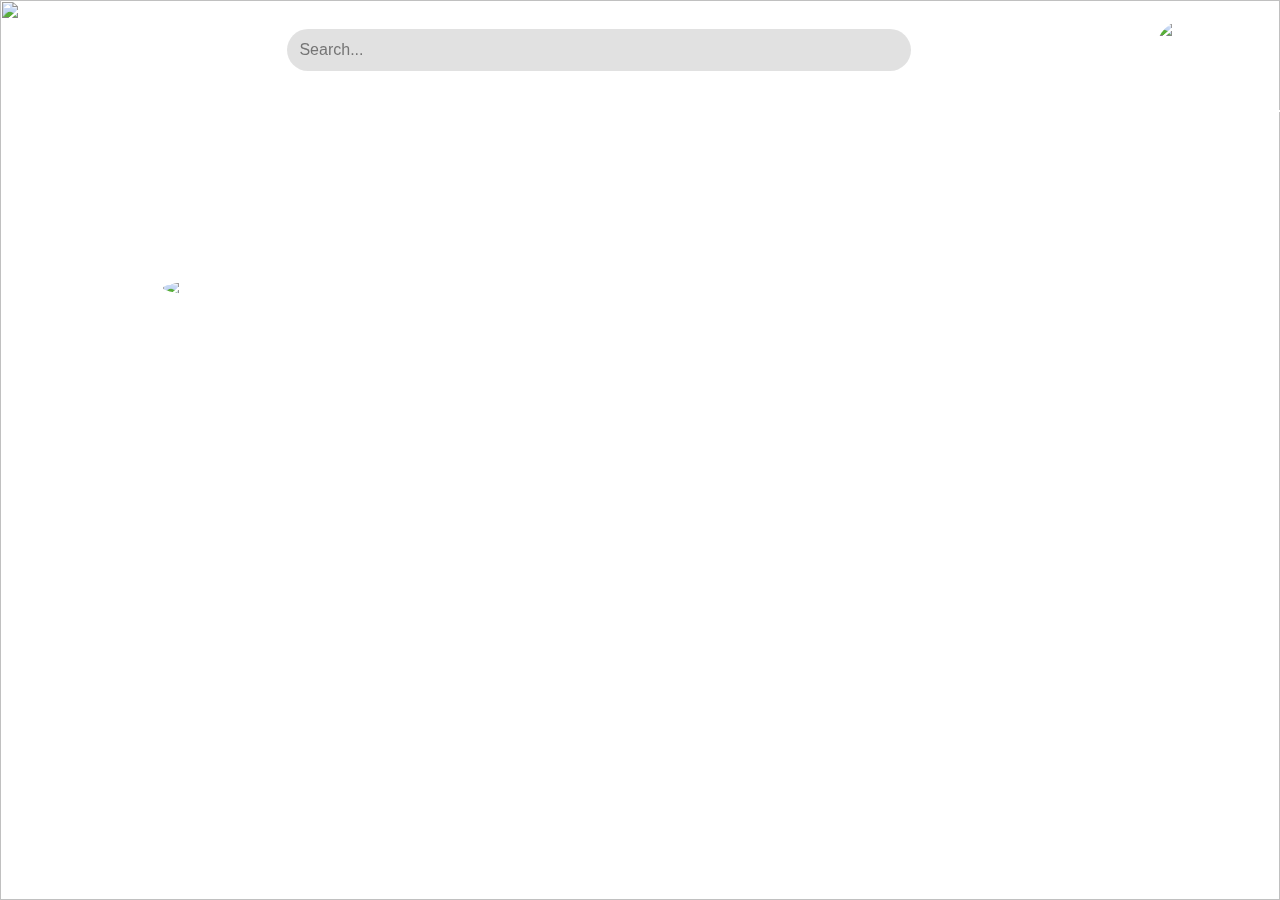
==== about.html @ cf6fcfd6 "Add files via upload" ====
<!DOCTYPE html>
<html lang="en">
<head>
    <meta charset="UTF-8">
    <meta name="viewport" content="width=device-width, initial-scale=1.0">
    <title>About - Janhvi Singh</title>
    <link rel="stylesheet" href="common.css">
    <link rel="stylesheet" href="about.css">
</head>
<body>
    <div class="profile-container">
        <img src="https://cdn.builder.io/api/v1/image/assets/ea1e5708404045aa8b9bb1f7eaf34b63/581202249f6213654a01df42ed97d7556b16fdd86085669691631a277e0d7260?apiKey=ea1e5708404045aa8b9bb1f7eaf34b63&" class="background-image" alt=""/>
        <div class="header-wrapper">
            <div class="about-link" onclick="window.location.href='indexx.html'">Home</div>
            <div class="search-container">
                <input type="text" class="search-bar" id="searchInput" placeholder="Search..." oninput="filterSuggestions()" onfocus="showDropdown()" onblur="checkClick(event)" onkeypress="handleEnter(event)">
                <div class="dropdown" id="dropdown">
                    <div onclick="redirectTo('projects.html')">Janhvi's Projects</div>
                    <div onclick="redirectTo('hire.html')">Why Hire Janhvi</div>
                </div>
            </div>
            <div class="user-info">
                <div class="gmail-link" onclick="openDialog()">Gmail</div>
                <img src="https://cdn.builder.io/api/v1/image/assets/ea1e5708404045aa8b9bb1f7eaf34b63/54327afc72e3e9986ff62e423b5719afe150444a193a4ef8fd6249de6d568dc6?apiKey=ea1e5708404045aa8b9bb1f7eaf34b63&" class="profile-picture" alt="User profile picture" onclick="toggleFreelanceBox()"/>
            </div>
        </div>
        <div class="separator"></div>
        <div class="main-content">
            <div class="image-column">
                <img src="https://cdn.builder.io/api/v1/image/assets/ea1e5708404045aa8b9bb1f7eaf34b63/9efe4e2387986dd3f10321594b5299ffad930140a9a5a25d831fa32b8b61f628?apiKey=ea1e5708404045aa8b9bb1f7eaf34b63&" class="large-profile-picture" alt="Janhvi Singh"/>
            </div>
            <div class="text-column">
                <div class="profile-description">
                    Janhvi Singh
                    <br /><br />
                    I am a BTech student with a background in AI and Data Analytics, passionate about creating seamless digital experiences.
                    <br /><br />
                    I have hands-on experience with HTML, CSS, JavaScript, and Python, allowing me to bring designs to life through code. My keen interest in UI/UX design, prototyping, and front-end development drives me to craft intuitive and visually engaging user interfaces.
                    <br /><br />
                    Currently, I am working on CalmPulse, a Mental Health Tracker app designed to help users log their mood, track triggers, and access mental wellness resources.
                    <br /><br />
                    I am actively seeking opportunities in UI/UX design, front-end development, and data analytics, where I can contribute my skills and continue learning.
                </div>
            </div>
        </div>
    </div>

    <!-- Gmail Dialog Box -->
    <div class="dialog-box" id="gmailDialog">
        <div class="header">
            New Message
            <span onclick="closeDialog()">✖</span>
        </div>
        <input type="email" id="from-email" class="input-field" placeholder="From:">
        <input type="text" id="subject" class="input-field" placeholder="Subject:">
        <textarea id="message" placeholder="Write your message here..."></textarea>
        <button class="send-btn" onclick="sendEmail()">Send</button>
    </div>

    <!-- Freelance Projects Box -->
    <div class="connect-freelance-projects" id="freelanceBox">
        <div class="header">Connect with Me <span onclick="toggleFreelanceBox()">✖</span></div>
        <div class="category-list">
            <div class="category-item">
                <a href="https://www.linkedin.com/in/janhvissingh/" target="_blank">
                    <img src="C:\Users\Admin\Desktop\linkedin.png" alt="LinkedIn"/>
                    <span>LinkedIn</span>
                </a>
            </div>
            <div class="category-item">
                <a href="https://www.behance.net/janhvisingh15" target="_blank">
                    <img src="C:\Users\Admin\Desktop\behance.png" alt="Behance"/>
                    <span>Behance</span>
                </a>
            </div>
            <div class="category-item">
                <a href="https://github.com/janhvisingh1712" target="_blank">
                    <img src="C:\Users\Admin\Desktop\github.png" alt="GitHub"/>
                    <span>GitHub</span>
                </a>
            </div>
            <div class="category-item">
                <a href="https://www.figma.com/design/QXT6w6BQMYUIh9JfynT6US/PROJECTS?node-id=0-1&p=f&t=VRnKolIGFGXuu1DA-0" target="_blank">
                    <img src="C:\Users\Admin\Desktop\figma.png" alt="Designs"/>
                    <span>Designs</span>
                </a>
            </div>
        </div>
    </div>

    <script src="common.js"></script>
    <script src="about.js"></script>
</body>
</html>
---- common.css ----
body {
    margin: 0;
    padding: 0;
    font-family: Adamina, serif;
    overflow: hidden; /* Prevents scrolling */
}

.profile-container {
    display: flex;
    flex-direction: column;
    align-items: center;
    position: relative;
    width: 100vw;
    height: 100vh;
    text-align: center;
    color: white;
}

.background-image {
    position: absolute;
    inset: 0;
    width: 100%;
    height: 100%;
    object-fit: cover;
}

.header-wrapper {
    position: relative;
    display: flex;
    width: 90%;
    justify-content: space-between;
    align-items: center;
    padding: 20px 0;
}

.about-link, .gmail-link {
    font-size: 20px;
    cursor: pointer;
}

.user-info {
    display: flex;
    align-items: center;
    gap: 20px;
}

.profile-picture {
    width: 60px;
    height: 60px;
    border-radius: 50%;
    object-fit: cover;
    cursor: pointer;
}

.separator {
    width: 100%;
    height: 2px;
    background-color: white;
    margin-top: 10px;
}

.user-name {
    font-size: 48px;
    margin-top: 80px;
    color: white;
    text-align: center;
    font-weight: 500;
    position: relative;
    z-index: 10;
}

.search-container {
    display: flex;
    flex-direction: column;
    align-items: center;
    position: relative;
    width: 80%;
    max-width: 600px;
    padding: 30px;
    background: rgba(255, 255, 255, 0.1);
    border-radius: 20px;
}

.search-bar {
    position: relative;
    border-radius: 50px;
    background-color: rgba(217, 217, 217, 0.8);
    width: 100%;
    font-family: Inter, sans-serif;
    color: rgba(128, 0, 128, 1);
    padding: 12px;
    border: none;
    outline: none;
    font-size: 16px;
}

.search-button {
    background-color: white;
    color: white;
    border: none;
    padding: 10px 20px;
    border-radius: 20px;
    cursor: pointer;
    margin-top: 10px;
}

.dropdown {
    display: none;
    position: absolute;
    top: 100%;
    width: 100%;
    background: rgba(255, 255, 255, 0.9);
    border-radius: 8px;
    box-shadow: 0 4px 8px rgba(0, 0, 0, 0.2);
    z-index: 1000;
}

.dropdown div {
    padding: 10px;
    cursor: pointer;
    border-bottom: 1px solid #ddd;
    color: rgba(128, 0, 128, 1);
}

.dropdown div:hover {
    background: #E564E5;
    color: white;
}

/* Dialog Box */
.dialog-box {
    display: none;
    position: fixed;
    bottom: 20px;
    right: 20px;
    width: 400px;
    background: white;
    border-radius: 8px;
    box-shadow: 0 4px 8px rgba(0, 0, 0, 0.2);
    overflow: hidden;
    z-index: 1000;
    padding: 20px;
    flex-direction: column;
    align-items: center; /* Ensure content is centered vertically */
}

.header {
    background: #E564E5;
    color: #F2E0F2;
    padding: 10px;
    font-weight: bold;
    display: flex;
    justify-content: space-between;
    width: 100%; /* Ensure header spans the full width */
}

.header span {
    cursor: pointer;
}

.input-field {
    width: 100%;
    padding: 8px;
    border: none;
    border-bottom: 1px solid black;
    margin-bottom: 10px;
}

textarea {
    width: 100%;
    height: 100px;
    padding: 8px;
    border: none;
    border-bottom: 1px solid black;
    margin-bottom: 10px;
}

.send-btn {
    width: 100%;
    background: #E564E5;
    color: white;
    padding: 10px;
    border: none;
    cursor: pointer;
    font-size: 16px;
}

.connect-freelance-projects {
    background-color: #e564e5;
    display: none;
    position: fixed;
    bottom: 20px;
    right: 20px;
    width: 300px;  /* Fixed width for rectangle structure */
    max-height: 500px; /* Max height */
    flex-direction: column;
    overflow: hidden;
    align-items: center;
    color: #fff;
    white-space: nowrap;
    padding: 20px;
    font: 400 15px Adamina, sans-serif;
    border: 9px solid #fff;
    z-index: 1000;
}

.category-list {
    display: flex;
    flex-direction: column;
    gap: 20px;
    align-items: center;
}

.category-item {
    display: flex;
    flex-direction: column;
    align-items: center;
    text-decoration: none;
}

.category-item img {
    width: 52px;
    height: 52px;
    object-fit: contain;
    object-position: center;
}

.category-item span {
    margin-top: 5px;
    color: white;
    text-align: center;
    font-size: 14px;
}
.dropdown div {
    pointer-events: auto;
}
---- about.css ----
body {
    margin: 0;
    padding: 0;
    font-family: Adamina, serif;
    overflow-y: auto;
}

.profile-container {
    display: flex;
    flex-direction: column;
    align-items: flex-start;
    position: relative;
    width: 100vw;
    min-height: 100vh;
    text-align: left;
    color: white;
    padding-left: 5%;
}

.background-image {
    position: fixed;
    inset: 0;
    width: 100%;
    height: 100%;
    object-fit: cover;
    z-index: -1;
}

.header-wrapper {
    position: relative;
    display: flex;
    width: 90%;
    justify-content: space-between;
    align-items: center;
    padding: 20px 0;
}

.search-container {
    display: flex;
    align-items: center;
    width: 60%;
    max-width: 600px;
    padding: 0 20px;
    background: rgba(255, 255, 255, 0.1);
    border-radius: 20px;
}

.dropdown {
    display: none;
    position: absolute;
    top: 100%;
    width: 100%;
    background: rgba(255, 255, 255, 0.9);
    border-radius: 8px;
    box-shadow: 0 4px 8px rgba(0, 0, 0, 0.2);
    z-index: 1000;
}

.dropdown div {
    padding: 10px;
    cursor: pointer;
    border-bottom: 1px solid #ddd;
    color: rgba(128, 0, 128, 1);
}

.dropdown div:hover {
    background: #E564E5;
    color: white;
}

.about-link, .gmail-link {
    font-size: 20px;
    cursor: pointer;
}

.main-content {
    display: flex;
    flex-direction: row;
    align-items: center;
    justify-content: center;
    width: 90%;
    max-width: 1200px;
    margin-top: 50px;
}

.image-column {
    flex: 1;
    display: flex;
    justify-content: center;
    margin-right: 20px; /* Adjust for spacing */
}

.text-column {
    flex: 2;
    text-align: left; /* Left-align the text */
}

.large-profile-picture {
    width: 180px;
    border-radius: 50%;
    max-width: 100%;
}

/* Dialog Box */
.dialog-box {
    display: none;
    position: fixed;
    bottom: 20px;
    right: 20px;
    width: 400px;
    background: white;
    border-radius: 8px;
    box-shadow: 0 4px 8px rgba(0, 0, 0, 0.2);
    overflow: hidden;
    z-index: 1000;
}

.header {
    background: #E564E5;
    color: #F2E0F2;
    padding: 10px;
    font-weight: bold;
    display: flex;
    justify-content: space-between;
    width: 100%;
}

.header span {
    cursor: pointer;
}

.input-field {
    width: 100%;
    padding: 8px;
    border: none;
    border-bottom: 1px solid black;
    margin-bottom: 10px;
}

textarea {
    width: 100%;
    height: 100px;
    padding: 8px;
    border: none;
    border-bottom: 1px solid black;
    margin-bottom: 10px;
}

.send-btn {
    width: 100%;
    background: #E564E5;
    color: white;
    padding: 10px;
    border: none;
    cursor: pointer;
    font-size: 16px;
}

.connect-freelance-projects {
    background-color: #e564e5;
    display: none;
    position: fixed;
    bottom: 20px;
    right: 20px;
    width: 300px;
    max-height: 500px;
    flex-direction: column;
    overflow: hidden;
    align-items: center;
    color: #fff;
    white-space: nowrap;
    padding: 20px;
    font: 400 15px Adamina, sans-serif;
    border: 9px solid #fff;
    z-index: 1000;
}

.category-list {
    display: flex;
    flex-direction: column;
    gap: 20px;
    align-items: center;
}

.category-item {
    display: flex;
    flex-direction: column;
    align-items: center;
    text-decoration: none;
}

.category-item img {
    width: 52px;
    height: 52px;
    object-fit: contain;
    object-position: center;
}

.category-item span {
    margin-top: 5px;
    color: white;
    text-align: center;
    font-size: 14px;
}
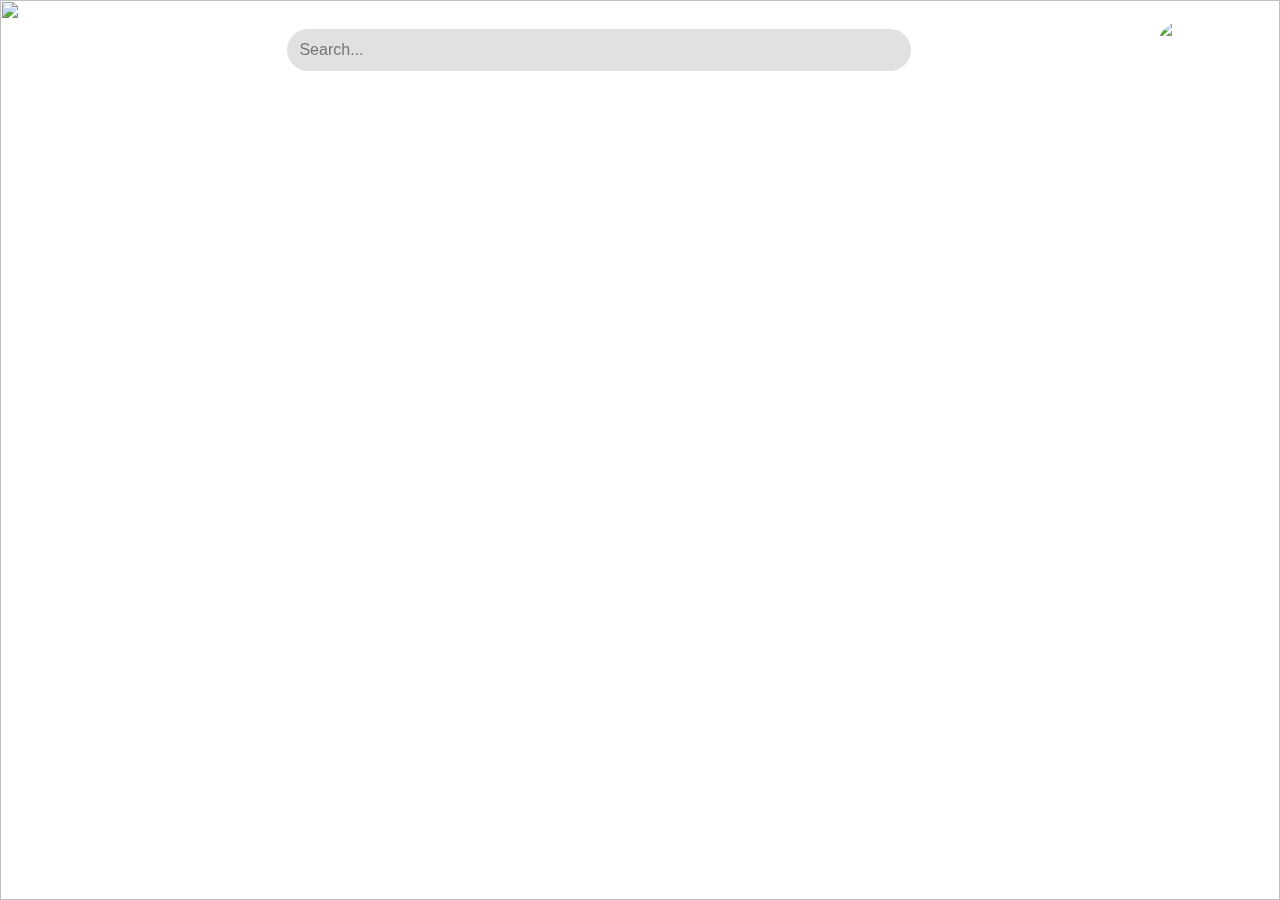
==== commit 0065a929: "Update about.html" ====
--- a/about.html
+++ b/about.html
@@ -3,9 +3,9 @@
 <head>
     <meta charset="UTF-8">
     <meta name="viewport" content="width=device-width, initial-scale=1.0">
-    <title>About - Janhvi Singh</title>
+    <title>Why Hire Janhvi - Janhvi Singh</title>
     <link rel="stylesheet" href="common.css">
-    <link rel="stylesheet" href="about.css">
+    <link rel="stylesheet" href="hire.css">
 </head>
 <body>
     <div class="profile-container">
@@ -13,10 +13,10 @@
         <div class="header-wrapper">
             <div class="about-link" onclick="window.location.href='indexx.html'">Home</div>
             <div class="search-container">
-                <input type="text" class="search-bar" id="searchInput" placeholder="Search..." oninput="filterSuggestions()" onfocus="showDropdown()" onblur="checkClick(event)" onkeypress="handleEnter(event)">
+                <input type="text" class="search-bar" id="searchInput" placeholder="Search..." oninput="filterSuggestions()" onfocus="showDropdown()" onblur="clickCheck(event)" onkeypress="handleEnter(event)">
                 <div class="dropdown" id="dropdown">
                     <div onclick="redirectTo('projects.html')">Janhvi's Projects</div>
-                    <div onclick="redirectTo('hire.html')">Why Hire Janhvi</div>
+                    <div onclick="redirectTo('whyhire.html')">Why Hire Janhvi</div>
                 </div>
             </div>
             <div class="user-info">
@@ -24,22 +24,13 @@
                 <img src="https://cdn.builder.io/api/v1/image/assets/ea1e5708404045aa8b9bb1f7eaf34b63/54327afc72e3e9986ff62e423b5719afe150444a193a4ef8fd6249de6d568dc6?apiKey=ea1e5708404045aa8b9bb1f7eaf34b63&" class="profile-picture" alt="User profile picture" onclick="toggleFreelanceBox()"/>
             </div>
         </div>
-        <div class="separator"></div>
         <div class="main-content">
-            <div class="image-column">
-                <img src="https://cdn.builder.io/api/v1/image/assets/ea1e5708404045aa8b9bb1f7eaf34b63/9efe4e2387986dd3f10321594b5299ffad930140a9a5a25d831fa32b8b61f628?apiKey=ea1e5708404045aa8b9bb1f7eaf34b63&" class="large-profile-picture" alt="Janhvi Singh"/>
-            </div>
-            <div class="text-column">
-                <div class="profile-description">
-                    Janhvi Singh
-                    <br /><br />
-                    I am a BTech student with a background in AI and Data Analytics, passionate about creating seamless digital experiences.
-                    <br /><br />
-                    I have hands-on experience with HTML, CSS, JavaScript, and Python, allowing me to bring designs to life through code. My keen interest in UI/UX design, prototyping, and front-end development drives me to craft intuitive and visually engaging user interfaces.
-                    <br /><br />
-                    Currently, I am working on CalmPulse, a Mental Health Tracker app designed to help users log their mood, track triggers, and access mental wellness resources.
-                    <br /><br />
-                    I am actively seeking opportunities in UI/UX design, front-end development, and data analytics, where I can contribute my skills and continue learning.
+            <div class="overview-container">
+                <div class="overview-header">
+                    <div class="overview-title" id="overviewTitle"></div>
+                </div>
+                <div class="overview-text" id="overviewText">
+                    <!-- The text content will be dynamically generated here -->
                 </div>
             </div>
         </div>
@@ -63,25 +54,25 @@
         <div class="category-list">
             <div class="category-item">
                 <a href="https://www.linkedin.com/in/janhvissingh/" target="_blank">
-                    <img src="C:\Users\Admin\Desktop\linkedin.png" alt="LinkedIn"/>
+                    <img src="C:\Users\Admin\Desktop\Janhvi google portfolio\linkedin.png" alt="LinkedIn"/>
                     <span>LinkedIn</span>
                 </a>
             </div>
             <div class="category-item">
                 <a href="https://www.behance.net/janhvisingh15" target="_blank">
-                    <img src="C:\Users\Admin\Desktop\behance.png" alt="Behance"/>
+                    <img src="C:\Users\Admin\Desktop\Janhvi google portfolio\behance.png" alt="Behance"/>
                     <span>Behance</span>
                 </a>
             </div>
             <div class="category-item">
                 <a href="https://github.com/janhvisingh1712" target="_blank">
-                    <img src="C:\Users\Admin\Desktop\github.png" alt="GitHub"/>
+                    <img src="C:\Users\Admin\Desktop\Janhvi google portfolio\github.png" alt="GitHub"/>
                     <span>GitHub</span>
                 </a>
             </div>
             <div class="category-item">
                 <a href="https://www.figma.com/design/QXT6w6BQMYUIh9JfynT6US/PROJECTS?node-id=0-1&p=f&t=VRnKolIGFGXuu1DA-0" target="_blank">
-                    <img src="C:\Users\Admin\Desktop\figma.png" alt="Designs"/>
+                    <img src="C:\Users\Admin\Desktop\Janhvi google portfolio\figma.png" alt="Designs"/>
                     <span>Designs</span>
                 </a>
             </div>
@@ -89,6 +80,9 @@
     </div>
 
     <script src="common.js"></script>
-    <script src="about.js"></script>
+    <script src="hire.js"></script>
 </body>
-</html>+</html>
+           
+    
+  
--- a/hire.css
+++ b/hire.css
@@ -0,0 +1,160 @@
+body {
+    margin: 0;
+    padding: 0;
+    font-family: Adamina, serif;
+    overflow-y: auto;
+}
+
+.profile-container {
+    display: flex;
+    flex-direction: column;
+    align-items: flex-start;
+    position: relative;
+    width: 100vw;
+    min-height: 100vh;
+    text-align: left;
+    color: white;
+    padding-left: 5%;
+}
+
+.background-image {
+    position: fixed;
+    inset: 0;
+    width: 100%;
+    height: 100%;
+    object-fit: cover;
+    z-index: -1;
+}
+
+.header-wrapper {
+    position: relative;
+    display: flex;
+    width: 90%;
+    justify-content: space-between;
+    align-items: center;
+    padding: 20px 0;
+}
+
+.search-container {
+    display: flex;
+    align-items: center;
+    width: 60%;
+    max-width: 600px;
+    padding: 0 20px;
+    background: rgba(255, 255, 255, 0.1);
+    border-radius: 20px;
+}
+
+.dropdown {
+    display: none;
+    position: absolute;
+    top: 100%;
+    width: 100%;
+    background: rgba(255, 255, 255, 0.9);
+    border-radius: 8px;
+    box-shadow: 0 4px 8px rgba(0, 0, 0, 0.2);
+    z-index: 1000;
+}
+
+.dropdown div {
+    padding: 10px;
+    cursor: pointer;
+    border-bottom: 1px solid #ddd;
+    color: rgba(128, 0, 128, 1);
+}
+
+.dropdown div:hover {
+    background: #E564E5;
+    color: white;
+}
+
+.about-link, .gmail-link {
+    font-size: 20px;
+    cursor: pointer;
+}
+
+.main-content {
+    display: flex;
+    flex-direction: row;
+    align-items: center;
+    justify-content: center;
+    width: 90%;
+    max-width: 1200px;
+    margin-top: 50px;
+}
+
+.overview-container {
+    display: flex;
+    flex-direction: column;
+    margin: 52px 0 0;
+    width: 100%;
+    max-width: 620px;
+}
+
+.overview-header {
+    display: flex;
+    align-items: center;
+    gap: 20px;
+}
+
+.overview-icon {
+    width: 46px;
+}
+
+.overview-title {
+    font-size: 20px;
+    font-family: Poppins, sans-serif;
+}
+
+.overview-text {
+    font-size: 16px;
+    font-family: Poppins, sans-serif;
+    margin-top: 10px;
+}
+
+.connect-freelance-projects {
+    background-color: #e564e5;
+    display: none;
+    position: fixed;
+    bottom: 20px;
+    right: 20px;
+    width: 300px;
+    max-height: 500px;
+    flex-direction: column;
+    overflow: hidden;
+    align-items: center;
+    color: #fff;
+    white-space: nowrap;
+    padding: 20px;
+    font: 400 15px Adamina, sans-serif;
+    border: 9px solid #fff;
+    z-index: 1000;
+}
+
+.category-list {
+    display: flex;
+    flex-direction: column;
+    gap: 20px;
+    align-items: center;
+}
+
+.category-item {
+    display: flex;
+    flex-direction: column;
+    align-items: center;
+    text-decoration: none;
+}
+
+.category-item img {
+    width: 52px;
+    height: 52px;
+    object-fit: contain;
+    object-position: center;
+}
+
+.category-item span {
+    margin-top: 5px;
+    color: white;
+    text-align: center;
+    font-size: 14px;
+}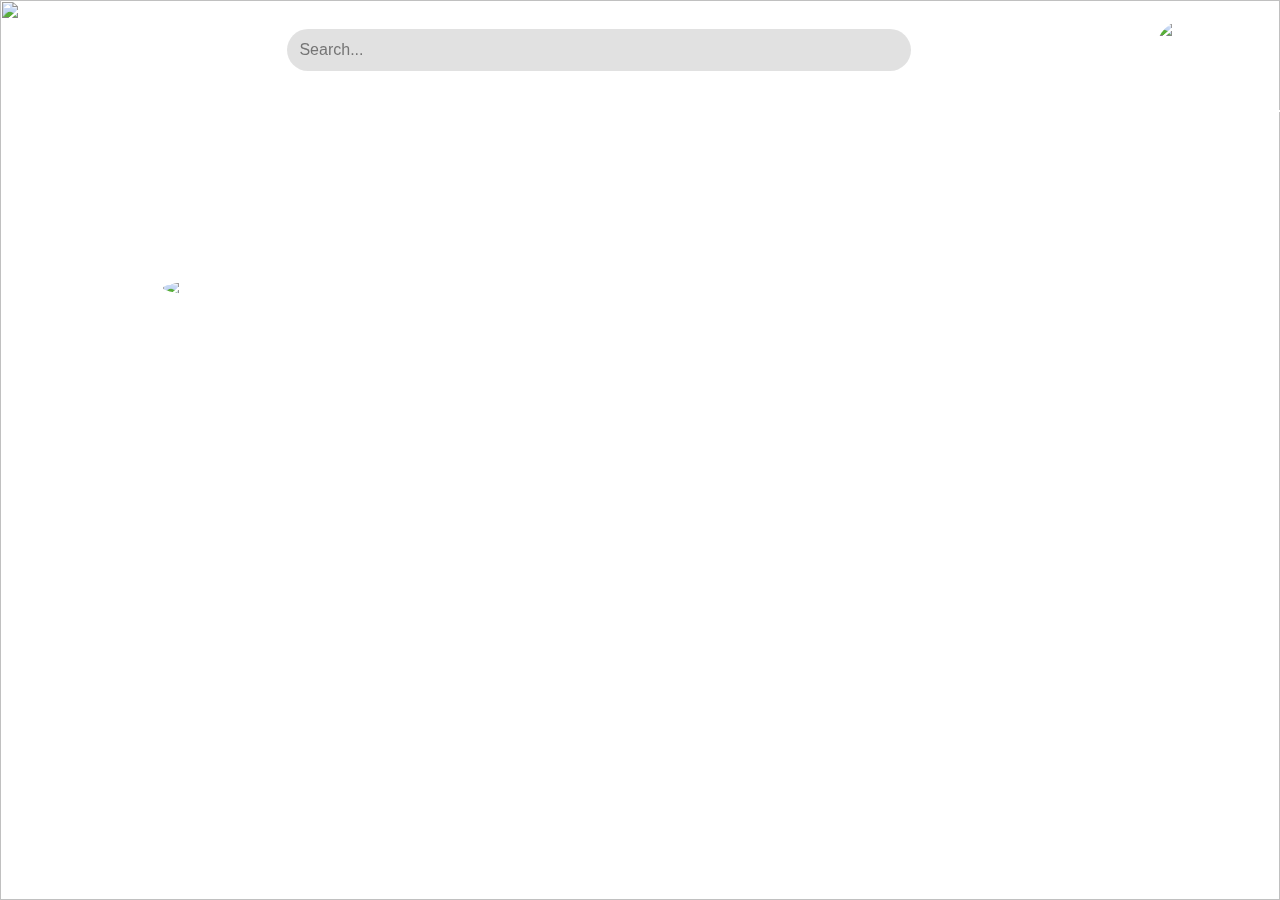
==== commit d6c8a725: "Update about.html" ====
--- a/about.html
+++ b/about.html
@@ -3,9 +3,9 @@
 <head>
     <meta charset="UTF-8">
     <meta name="viewport" content="width=device-width, initial-scale=1.0">
-    <title>Why Hire Janhvi - Janhvi Singh</title>
+    <title>About - Janhvi Singh</title>
     <link rel="stylesheet" href="common.css">
-    <link rel="stylesheet" href="hire.css">
+    <link rel="stylesheet" href="about.css">
 </head>
 <body>
     <div class="profile-container">
@@ -13,10 +13,10 @@
         <div class="header-wrapper">
             <div class="about-link" onclick="window.location.href='indexx.html'">Home</div>
             <div class="search-container">
-                <input type="text" class="search-bar" id="searchInput" placeholder="Search..." oninput="filterSuggestions()" onfocus="showDropdown()" onblur="clickCheck(event)" onkeypress="handleEnter(event)">
+                <input type="text" class="search-bar" id="searchInput" placeholder="Search..." oninput="filterSuggestions()" onfocus="showDropdown()" onblur="checkClick(event)" onkeypress="handleEnter(event)">
                 <div class="dropdown" id="dropdown">
                     <div onclick="redirectTo('projects.html')">Janhvi's Projects</div>
-                    <div onclick="redirectTo('whyhire.html')">Why Hire Janhvi</div>
+                    <div onclick="redirectTo('hire.html')">Why Hire Janhvi</div>
                 </div>
             </div>
             <div class="user-info">
@@ -24,13 +24,22 @@
                 <img src="https://cdn.builder.io/api/v1/image/assets/ea1e5708404045aa8b9bb1f7eaf34b63/54327afc72e3e9986ff62e423b5719afe150444a193a4ef8fd6249de6d568dc6?apiKey=ea1e5708404045aa8b9bb1f7eaf34b63&" class="profile-picture" alt="User profile picture" onclick="toggleFreelanceBox()"/>
             </div>
         </div>
+        <div class="separator"></div>
         <div class="main-content">
-            <div class="overview-container">
-                <div class="overview-header">
-                    <div class="overview-title" id="overviewTitle"></div>
-                </div>
-                <div class="overview-text" id="overviewText">
-                    <!-- The text content will be dynamically generated here -->
+            <div class="image-column">
+                <img src="https://cdn.builder.io/api/v1/image/assets/ea1e5708404045aa8b9bb1f7eaf34b63/9efe4e2387986dd3f10321594b5299ffad930140a9a5a25d831fa32b8b61f628?apiKey=ea1e5708404045aa8b9bb1f7eaf34b63&" class="large-profile-picture" alt="Janhvi Singh"/>
+            </div>
+            <div class="text-column">
+                <div class="profile-description">
+                    Janhvi Singh
+                    <br /><br />
+                    I am a BTech student with a background in AI and Data Analytics, passionate about creating seamless digital experiences.
+                    <br /><br />
+                    I have hands-on experience with HTML, CSS, JavaScript, and Python, allowing me to bring designs to life through code. My keen interest in UI/UX design, prototyping, and front-end development drives me to craft intuitive and visually engaging user interfaces.
+                    <br /><br />
+                    Currently, I am working on CalmPulse, a Mental Health Tracker app designed to help users log their mood, track triggers, and access mental wellness resources.
+                    <br /><br />
+                    I am actively seeking opportunities in UI/UX design, front-end development, and data analytics, where I can contribute my skills and continue learning.
                 </div>
             </div>
         </div>
@@ -80,9 +89,11 @@
     </div>
 
     <script src="common.js"></script>
-    <script src="hire.js"></script>
+    <script src="about.js"></script>
 </body>
 </html>
-           
+                    
+
+    
     
   
--- a/about.css
+++ b/about.css
@@ -0,0 +1,204 @@
+body {
+    margin: 0;
+    padding: 0;
+    font-family: Adamina, serif;
+    overflow-y: auto;
+}
+
+.profile-container {
+    display: flex;
+    flex-direction: column;
+    align-items: flex-start;
+    position: relative;
+    width: 100vw;
+    min-height: 100vh;
+    text-align: left;
+    color: white;
+    padding-left: 5%;
+}
+
+.background-image {
+    position: fixed;
+    inset: 0;
+    width: 100%;
+    height: 100%;
+    object-fit: cover;
+    z-index: -1;
+}
+
+.header-wrapper {
+    position: relative;
+    display: flex;
+    width: 90%;
+    justify-content: space-between;
+    align-items: center;
+    padding: 20px 0;
+}
+
+.search-container {
+    display: flex;
+    align-items: center;
+    width: 60%;
+    max-width: 600px;
+    padding: 0 20px;
+    background: rgba(255, 255, 255, 0.1);
+    border-radius: 20px;
+}
+
+.dropdown {
+    display: none;
+    position: absolute;
+    top: 100%;
+    width: 100%;
+    background: rgba(255, 255, 255, 0.9);
+    border-radius: 8px;
+    box-shadow: 0 4px 8px rgba(0, 0, 0, 0.2);
+    z-index: 1000;
+}
+
+.dropdown div {
+    padding: 10px;
+    cursor: pointer;
+    border-bottom: 1px solid #ddd;
+    color: rgba(128, 0, 128, 1);
+}
+
+.dropdown div:hover {
+    background: #E564E5;
+    color: white;
+}
+
+.about-link, .gmail-link {
+    font-size: 20px;
+    cursor: pointer;
+}
+
+.main-content {
+    display: flex;
+    flex-direction: row;
+    align-items: center;
+    justify-content: center;
+    width: 90%;
+    max-width: 1200px;
+    margin-top: 50px;
+}
+
+.image-column {
+    flex: 1;
+    display: flex;
+    justify-content: center;
+    margin-right: 20px; /* Adjust for spacing */
+}
+
+.text-column {
+    flex: 2;
+    text-align: left; /* Left-align the text */
+}
+
+.large-profile-picture {
+    width: 180px;
+    border-radius: 50%;
+    max-width: 100%;
+}
+
+/* Dialog Box */
+.dialog-box {
+    display: none;
+    position: fixed;
+    bottom: 20px;
+    right: 20px;
+    width: 400px;
+    background: white;
+    border-radius: 8px;
+    box-shadow: 0 4px 8px rgba(0, 0, 0, 0.2);
+    overflow: hidden;
+    z-index: 1000;
+}
+
+.header {
+    background: #E564E5;
+    color: #F2E0F2;
+    padding: 10px;
+    font-weight: bold;
+    display: flex;
+    justify-content: space-between;
+    width: 100%;
+}
+
+.header span {
+    cursor: pointer;
+}
+
+.input-field {
+    width: 100%;
+    padding: 8px;
+    border: none;
+    border-bottom: 1px solid black;
+    margin-bottom: 10px;
+}
+
+textarea {
+    width: 100%;
+    height: 100px;
+    padding: 8px;
+    border: none;
+    border-bottom: 1px solid black;
+    margin-bottom: 10px;
+}
+
+.send-btn {
+    width: 100%;
+    background: #E564E5;
+    color: white;
+    padding: 10px;
+    border: none;
+    cursor: pointer;
+    font-size: 16px;
+}
+
+.connect-freelance-projects {
+    background-color: #e564e5;
+    display: none;
+    position: fixed;
+    bottom: 20px;
+    right: 20px;
+    width: 300px;
+    max-height: 500px;
+    flex-direction: column;
+    overflow: hidden;
+    align-items: center;
+    color: #fff;
+    white-space: nowrap;
+    padding: 20px;
+    font: 400 15px Adamina, sans-serif;
+    border: 9px solid #fff;
+    z-index: 1000;
+}
+
+.category-list {
+    display: flex;
+    flex-direction: column;
+    gap: 20px;
+    align-items: center;
+}
+
+.category-item {
+    display: flex;
+    flex-direction: column;
+    align-items: center;
+    text-decoration: none;
+}
+
+.category-item img {
+    width: 52px;
+    height: 52px;
+    object-fit: contain;
+    object-position: center;
+}
+
+.category-item span {
+    margin-top: 5px;
+    color: white;
+    text-align: center;
+    font-size: 14px;
+}